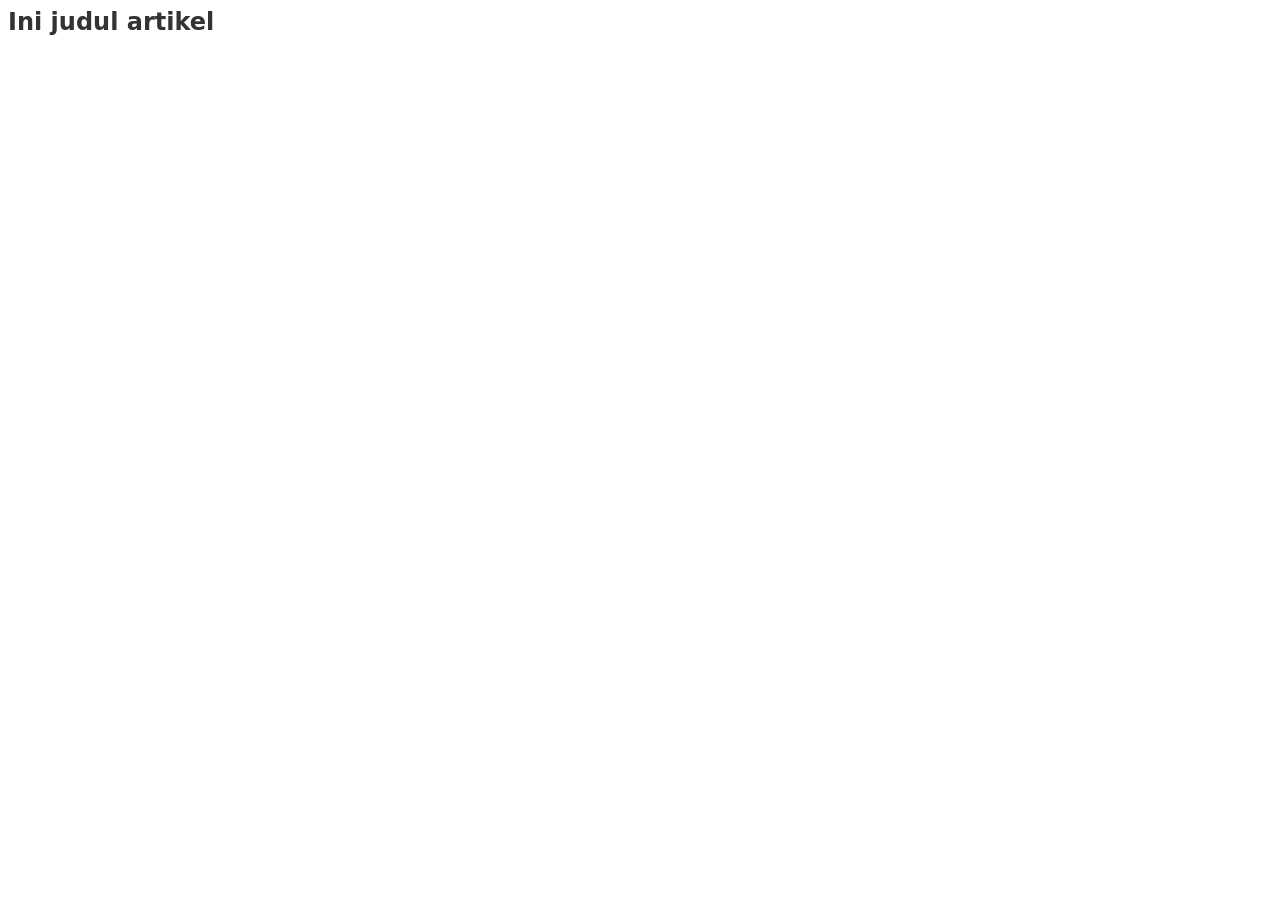
==== tugas4/tugas-css2.html @ cac2b8c3 "delete index.html" ====
<html>
<head>
  <title>Contoh Internal CSS</title>
  <!-- penulisan internal css dalam tag body -->
  <style type="text/css">
    h2 { 
      font-family: sans;
      color: #333;
    }
  </style>
</head>
<body> 
  <h2>Ini judul artikel</h2>
</body>
</html>
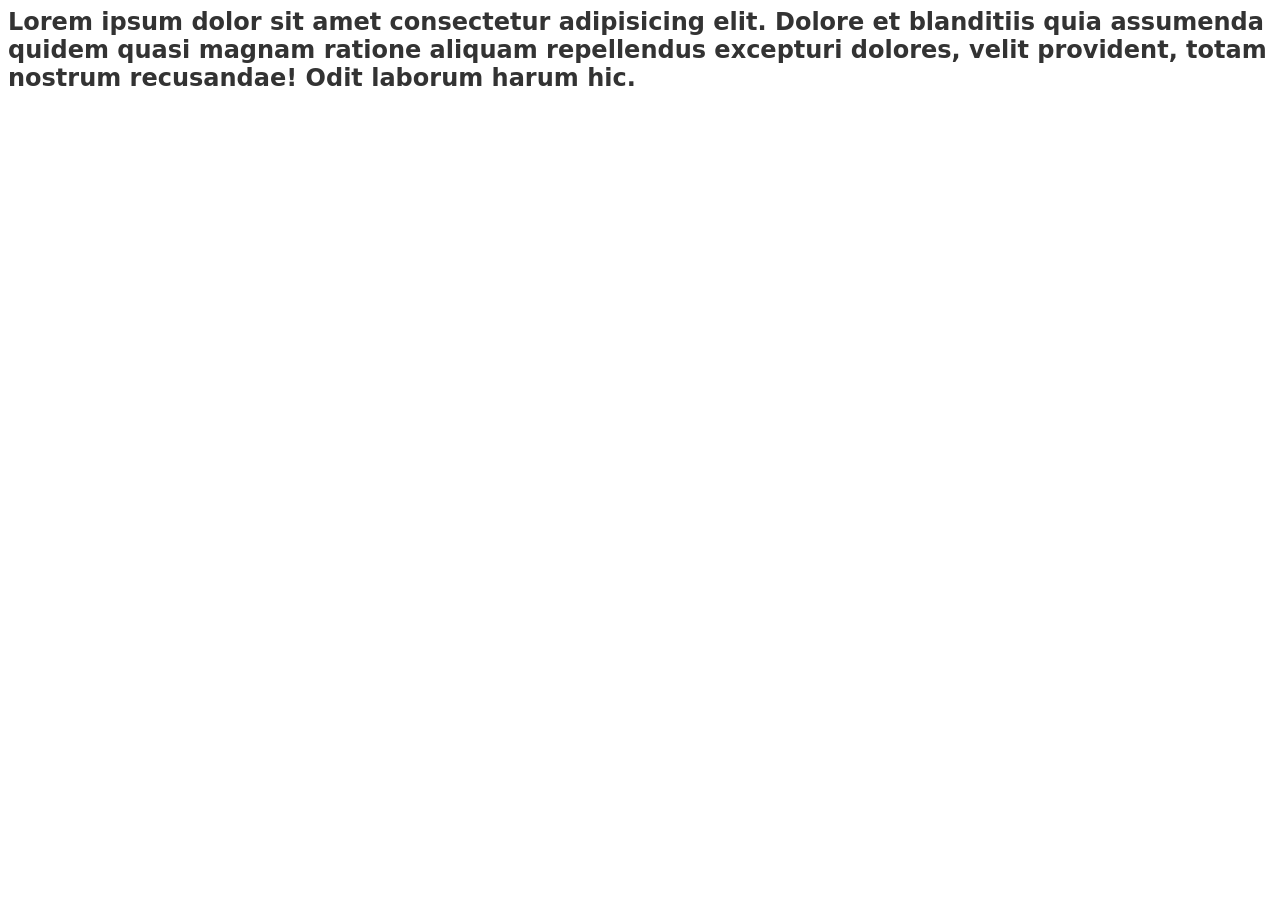
==== commit 05ff6074: "[add] pemrograman web" ====
--- a/tugas4/tugas-css2.html
+++ b/tugas4/tugas-css2.html
@@ -10,6 +10,6 @@
   </style>
 </head>
 <body> 
-  <h2>Ini judul artikel</h2>
+  <h2>Lorem ipsum dolor sit amet consectetur adipisicing elit. Dolore et blanditiis quia assumenda quidem quasi magnam ratione aliquam repellendus excepturi dolores, velit provident, totam nostrum recusandae! Odit laborum harum hic.</h2>
 </body>
 </html>
